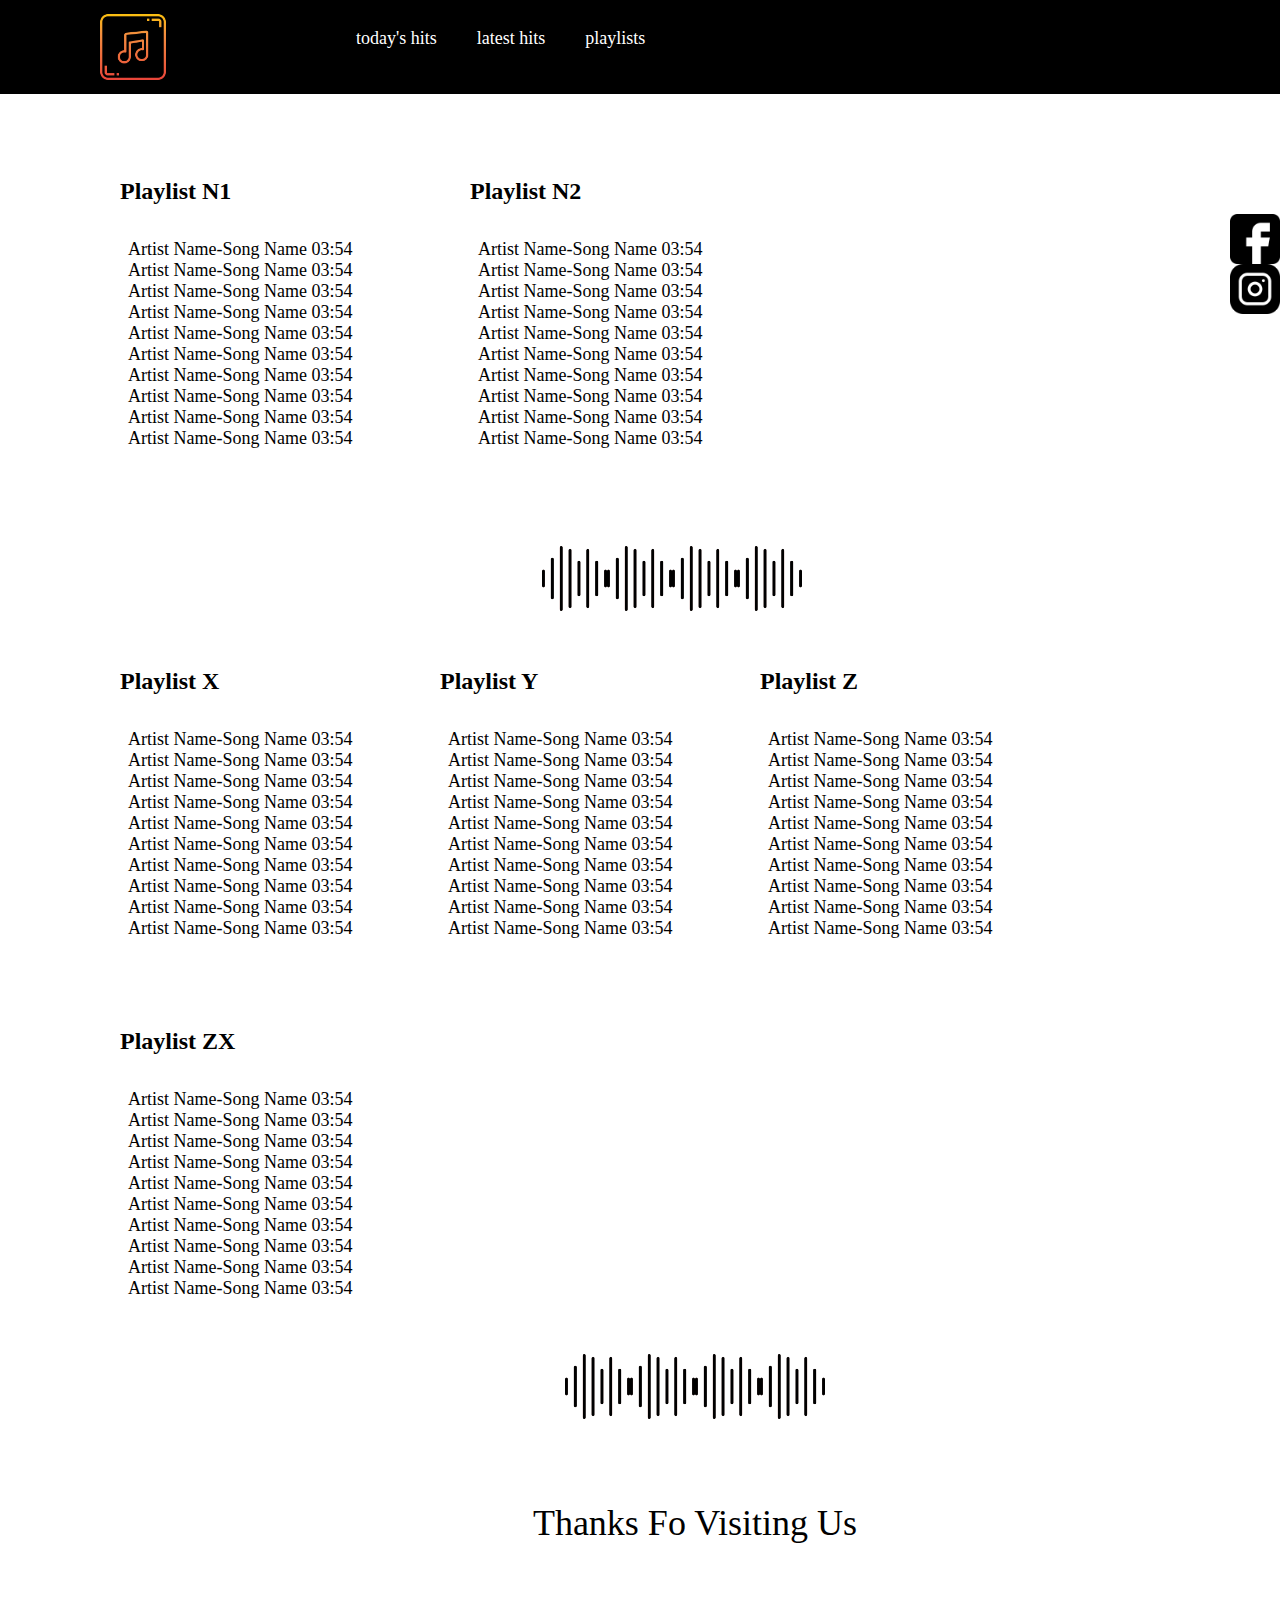
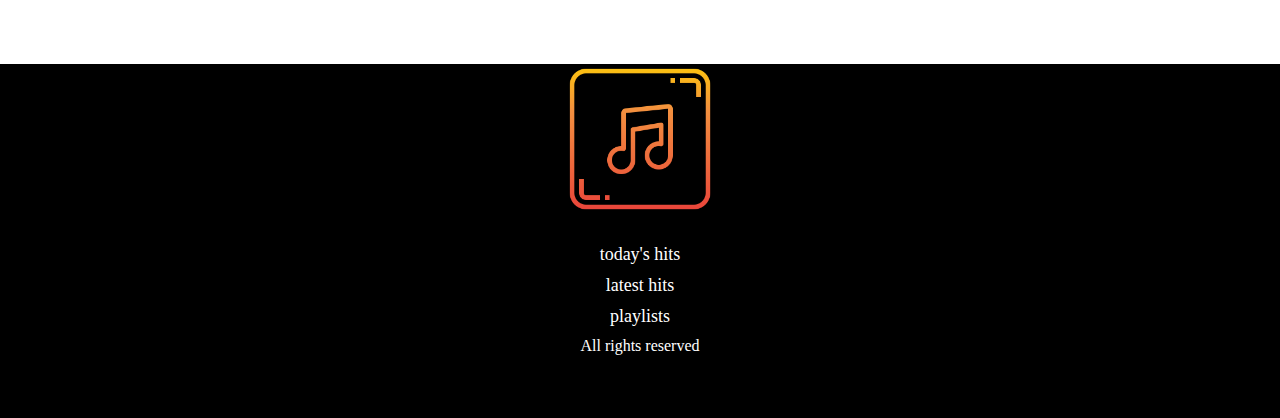
==== playlist.html @ a3f8bdf5 "first commit" ====
<!DOCTYPE html>
<html lang="en">
<head>
    <meta charset="UTF-8">
    <meta http-equiv="X-UA-Compatible" content="IE=edge">
    <meta name="viewport" content="width=device-width, initial-scale=1.0">
    <link rel="stylesheet" href="style/style.css">
    <title>Document</title>
</head>
<body>
    <header>
        <h1><a href="index.html">Music Page </a></h1>
        <nav>
            <ul>
                <li><a href="#">today&apos;s hits</a></li>
                <li><a href="#">latest hits</a></li>
                <li><a href="#">playlists</a></li>
            </ul>
        </nav>
      </header>
      <main>
        <div class="social">
            <div class="facebook">
                <a href="https://www.facebook.com/" target="_blank">
                    <img src="img/fb.png" alt="facebook">
                </a>
            </div>
            <div class="instagram">
                <a href="https://www.instagram.com" target="_blank">
                    <img   src="img/instagram.png" alt="instagram">
                </a>
            </div>
        </div>
        <div class="list">
            <h2>Playlist    N1</h2>
            <ul>
                <li><a href="">Artist Name-Song Name      03:54</a></li>
                <li><a href="">Artist Name-Song Name   03:54</a></li>
                <li><a href="">Artist Name-Song Name   03:54</a></li>
                <li><a href="">Artist Name-Song Name   03:54</a></li>
                <li><a href="">Artist Name-Song Name   03:54</a></li>
                <li><a href="">Artist Name-Song Name   03:54</a></li>
                <li><a href="">Artist Name-Song Name   03:54</a></li>
                <li><a href="">Artist Name-Song Name   03:54</a></li>
                <li><a href="">Artist Name-Song Name   03:54</a></li>
                <li><a href="">Artist Name-Song Name   03:54</a></li>
            </ul>
        </div>
        <div class="list">
            <h2>Playlist N2</h2>
            <ul>
                <li><a href="">Artist Name-Song Name   03:54</a></li>
                <li><a href="">Artist Name-Song Name   03:54</a></li>
                <li><a href="">Artist Name-Song Name   03:54</a></li>
                <li><a href="">Artist Name-Song Name   03:54</a></li>
                <li><a href="">Artist Name-Song Name   03:54</a></li>
                <li><a href="">Artist Name-Song Name   03:54</a></li>
                <li><a href="">Artist Name-Song Name  03:54</a></li>
                <li><a href="">Artist Name-Song Name   03:54</a></li>
                <li><a href="">Artist Name-Song Name   03:54</a></li>
                <li><a href="">Artist Name-Song Name   03:54</a></li>
            </ul>
        </div>
        <div class="sound soundtwo"></div>
        <div class="list secondlist">
            <h2>Playlist  X</h2>
            <ul>
                <li><a href="">Artist Name-Song Name   03:54</a></li>
                <li><a href="">Artist Name-Song Name   03:54</a></li>
                <li><a href="">Artist Name-Song Name   03:54</a></li>
                <li><a href="">Artist Name-Song Name   03:54</a></li>
                <li><a href="">Artist Name-Song Name   03:54</a></li>
                <li><a href="">Artist Name-Song Name   03:54</a></li>
                <li><a href="">Artist Name-Song Name  03:54</a></li>
                <li><a href="">Artist Name-Song Name   03:54</a></li>
                <li><a href="">Artist Name-Song Name   03:54</a></li>
                <li><a href="">Artist Name-Song Name   03:54</a></li>
            </ul>
        </div>
        <div class="list secondlist">
            <h2>Playlist Y</h2>
            <ul>
                <li><a href="">Artist Name-Song Name   03:54</a></li>
                <li><a href="">Artist Name-Song Name   03:54</a></li>
                <li><a href="">Artist Name-Song Name   03:54</a></li>
                <li><a href="">Artist Name-Song Name   03:54</a></li>
                <li><a href="">Artist Name-Song Name   03:54</a></li>
                <li><a href="">Artist Name-Song Name   03:54</a></li>
                <li><a href="">Artist Name-Song Name  03:54</a></li>
                <li><a href="">Artist Name-Song Name   03:54</a></li>
                <li><a href="">Artist Name-Song Name   03:54</a></li>
                <li><a href="">Artist Name-Song Name   03:54</a></li>
            </ul>
        </div>
        <div class="list secondlist">
            <h2>Playlist Z</h2>
            <ul>
                <li><a href="">Artist Name-Song Name   03:54</a></li>
                <li><a href="">Artist Name-Song Name   03:54</a></li>
                <li><a href="">Artist Name-Song Name   03:54</a></li>
                <li><a href="">Artist Name-Song Name   03:54</a></li>
                <li><a href="">Artist Name-Song Name   03:54</a></li>
                <li><a href="">Artist Name-Song Name   03:54</a></li>
                <li><a href="">Artist Name-Song Name  03:54</a></li>
                <li><a href="">Artist Name-Song Name   03:54</a></li>
                <li><a href="">Artist Name-Song Name   03:54</a></li>
                <li><a href="">Artist Name-Song Name   03:54</a></li>
            </ul>
        </div>
        <div class="list secondlist">
            <h2>Playlist ZX</h2>
            <ul>
                <li><a href="">Artist Name-Song Name   03:54</a></li>
                <li><a href="">Artist Name-Song Name   03:54</a></li>
                <li><a href="">Artist Name-Song Name   03:54</a></li>
                <li><a href="">Artist Name-Song Name   03:54</a></li>
                <li><a href="">Artist Name-Song Name   03:54</a></li>
                <li><a href="">Artist Name-Song Name   03:54</a></li>
                <li><a href="">Artist Name-Song Name  03:54</a></li>
                <li><a href="">Artist Name-Song Name   03:54</a></li>
                <li><a href="">Artist Name-Song Name   03:54</a></li>
                <li><a href="">Artist Name-Song Name   03:54</a></li>
            </ul>
        </div>
        <div class="sound soundtwo lastsoundtwo"></div>
        <div><p class="lastp">thanks fo visiting us</p></div>
      </main>
      <footer>
        <div class="logo"></div>
        <nav>
            <ul>
                <li><a href="#">today&apos;s hits</a></li>
                <li><a href="#">latest hits</a></li>
                <li><a href="#">playlists</a></li>
            </ul>
        </nav>
        <p>All rights reserved</p>
      </footer>
</body>
</html>
---- style/style.css ----
*{
    text-decoration: none;
    list-style-type: none;
    box-sizing: border-box;
    padding: 0;
    margin: 0;
}
header{
    width: 100%;
    height: 94px;
    background-color: #000000;
}
li a{
    font-size: 18px;
    color: #FFFFFF;
}
header li{
    float: left;
    margin: 20px;
    margin-top: 28px;
    
}
header h1{
    width: 70px;
    height: 70px;
    background-image: url(../img/music-note.png);
    background-size: 100%;
    background-repeat: no-repeat;
    text-indent: -99999px;
    float: left;
    margin-left: 98px;
    margin-right: 168px;
    margin-top: 12px;
    color: rgb(149, 14, 32);
}

header h1 a{
    width: 70px;
    height: 70px;
    display: block;
}
.social{
    
    width: 50px;
    height: 100px;
    position: fixed;
    top: 214px;
    right: 0;
}
.social .facebook, .social .instagram{
    width: 100%;
    height: 50%;
    overflow: hidden;
}
.social .facebook img,
.social .instagram img{
    width: 100%;
}
main{
    padding-top: 50px;
    padding-left: 110px;
    padding-bottom: 100px;
}
article{
    float: left;
    margin-right: 138px;
    margin-top: 48px;
    margin-bottom: 22px;
}
section{
    border: 1px solid #000000;
    width: 300px;
    height: 260px;
   
    position: relative;
}
.background{
    background-image: url(../img/like.png);
    background-size: 100%;
    height: 50px;
    width: 50px;
    position: absolute;
    right: 0;
    top: 0;
}
h3 {
    margin-top: 20px;
    
}
section h3, section p{
    padding-left: 10px;
    
}
.sound{
    width: 100%;
    height: 88px;
    margin-top: 26px;
    background-image: url(../img/sound.png);
    background-repeat: repeat-x;
    background-size: 25%;
    margin-top: 58px;
   
}
p a{
    color: #000000;
}
article p{
    padding-top: 10px;
}
.latest{
    margin-top: 30px;
}
.latesttwo{
    visibility: hidden;
}


footer{
    height: 354px;
    width: 100%;
    background-color: #000000;
    margin-top: 20px;
    color: #FFFFFF;
    clear: both;
}
footer li, footer p{
    text-align: center;
    color: #FFFFFF;
    padding-top: 10px;
}
.logo{
    background-image: url(../img/music-note.png);
    width: 150px;
    height: 150px;
    background-size: 100%;
    background-repeat: no-repeat;
    margin: 20px auto;
}
.list li a{
    color: #000000;
    padding: 18px;
    line-height:initial;
}
.list{
    width: 280px;
    height: 360px;
    float: left;
    margin-right: 70px;

   
}
h2{
    margin: 34px 10px;
}
.soundtwo{
    clear: both;
    width: 260px;
    margin-left: 432px;
    margin-top: 402px;
}
.secondlist{
    margin-right: 40px;
}
.lastp{
    text-align: center;
    font-size: 36px;
    text-transform: capitalize;
}
.lastsoundtwo{
    margin: 60px auto;
    clear: both;
}
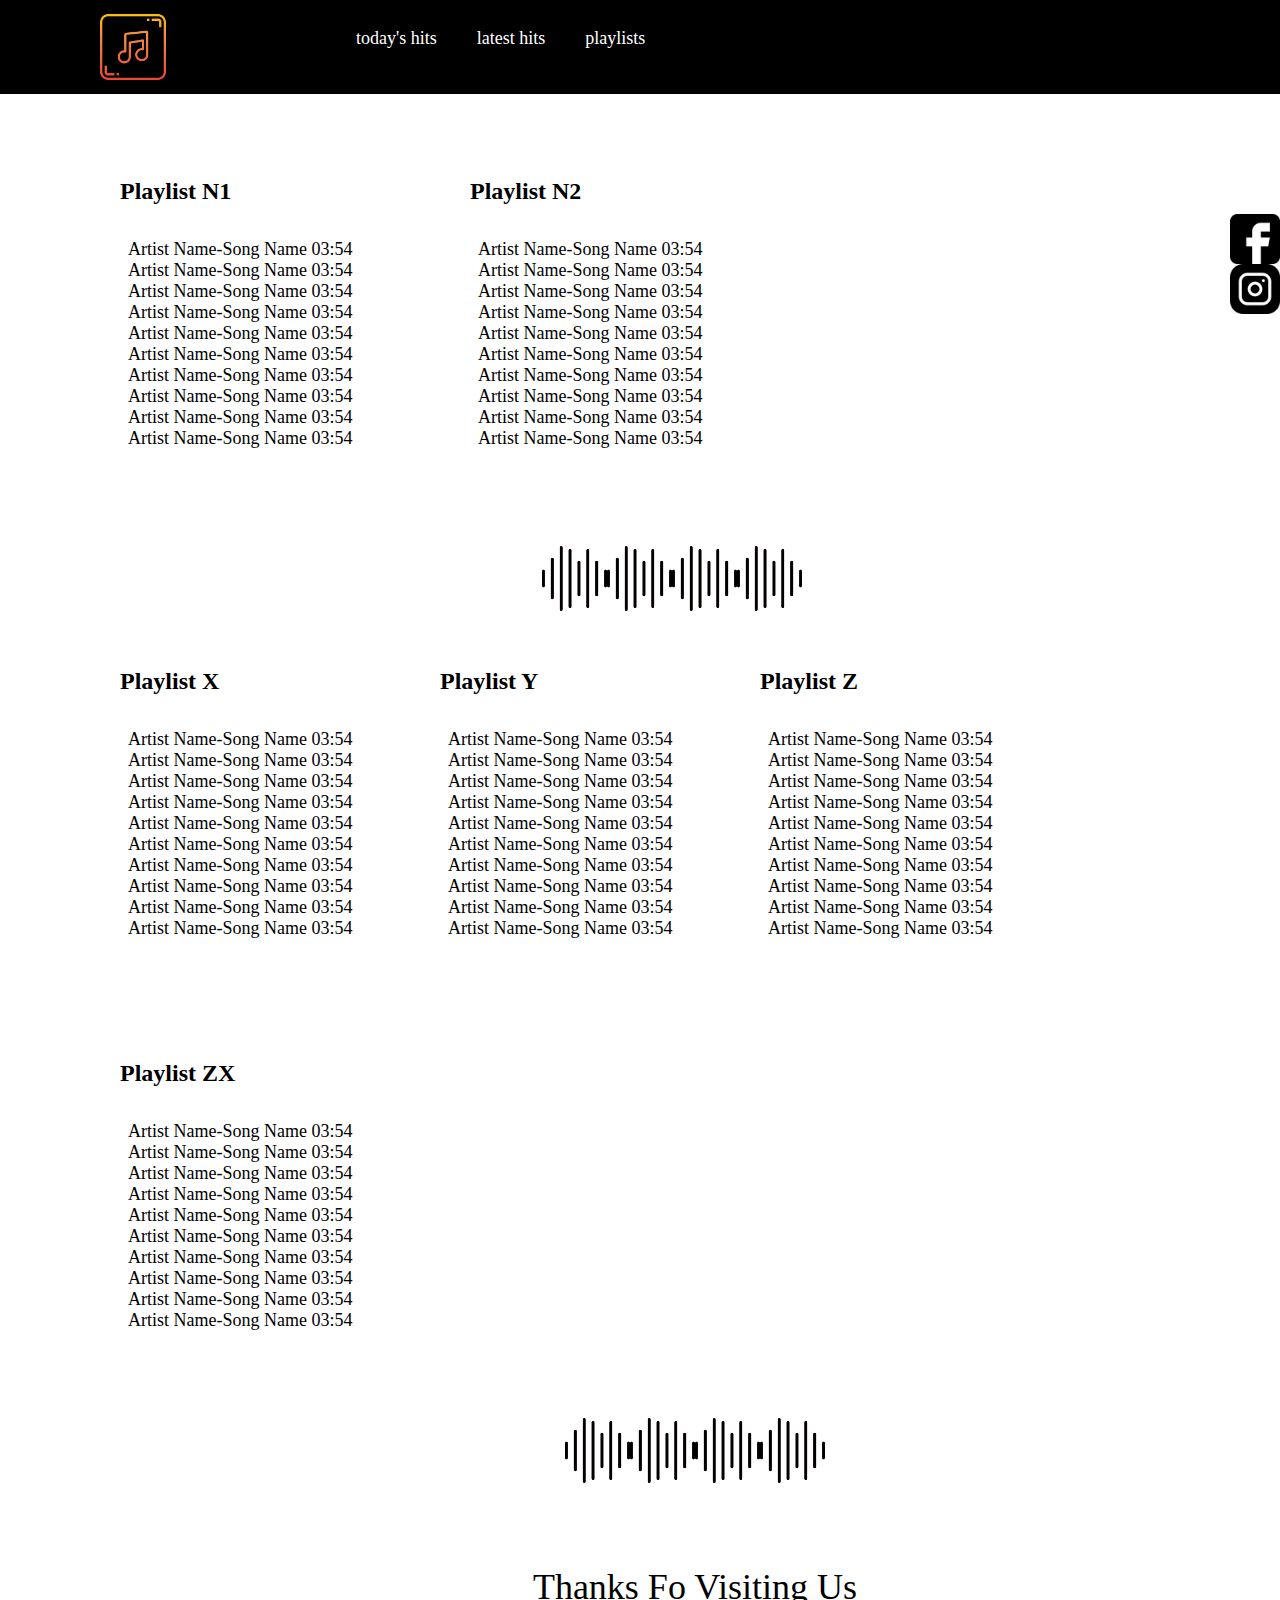
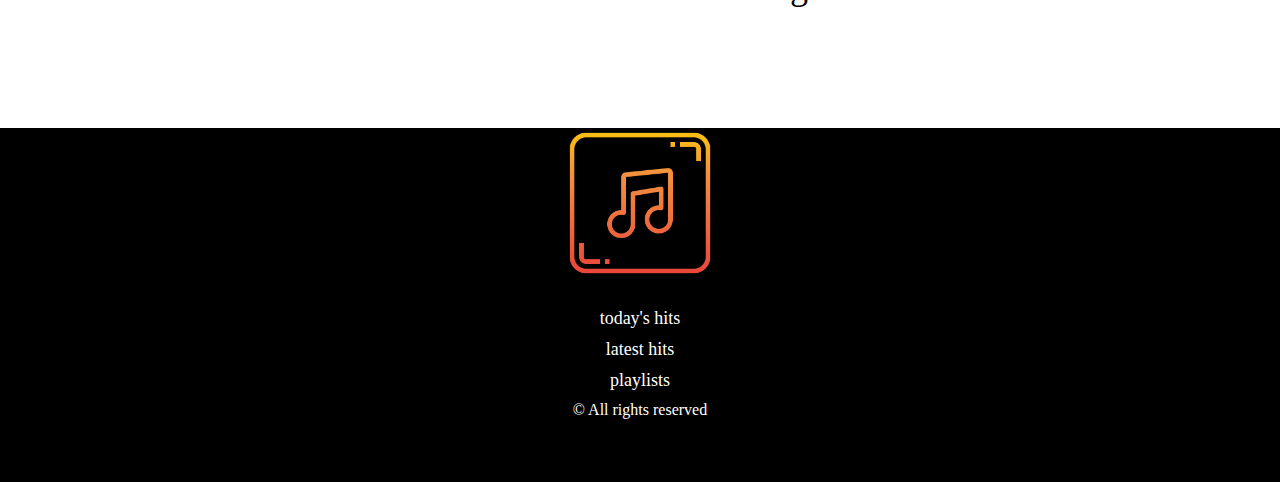
==== commit cfcbd557: "first commit" ====
--- a/playlist.html
+++ b/playlist.html
@@ -5,7 +5,7 @@
     <meta http-equiv="X-UA-Compatible" content="IE=edge">
     <meta name="viewport" content="width=device-width, initial-scale=1.0">
     <link rel="stylesheet" href="style/style.css">
-    <title>Document</title>
+    <title>playlists</title>
 </head>
 <body>
     <header>
@@ -20,17 +20,17 @@
       </header>
       <main>
         <div class="social">
-            <div class="facebook">
-                <a href="https://www.facebook.com/" target="_blank">
-                    <img src="img/fb.png" alt="facebook">
-                </a>
-            </div>
-            <div class="instagram">
-                <a href="https://www.instagram.com" target="_blank">
-                    <img   src="img/instagram.png" alt="instagram">
-                </a>
-            </div>
-        </div>
+       
+            <a href="https://www.facebook.com/" target="_blank">
+                <div class="facebook"></div>
+            </a>
+        
+        
+            <a href="https://www.instagram.com" target="_blank">
+                <div class="instagram"></div>
+            </a>
+        
+    </div>
         <div class="list">
             <h2>Playlist    N1</h2>
             <ul>
--- a/style/style.css
+++ b/style/style.css
@@ -13,6 +13,7 @@
 li a{
     font-size: 18px;
     color: #FFFFFF;
+    position: relative;
 }
 header li{
     float: left;
@@ -20,6 +21,36 @@
     margin-top: 28px;
     
 }
+header li a:hover{
+
+}
+header li a::before{
+    content: "";
+    width: 0;
+    height: 2px;
+    background-color: #d2cdcd;
+    position: absolute;
+    bottom: 0;
+    left: 0;
+    transition: 1s;
+}
+header li a:hover:before{
+    width: 100%;
+}
+header li a::after{
+    content: "";
+    width: 0;
+    height: 2px;
+    background-color: #d2cdcd;
+    position: absolute;
+    top: 0;
+    right: 0;
+    transition: 1s;
+}
+header li a:hover::after{
+    width: 100%;
+}
+
 header h1{
     width: 70px;
     height: 70px;
@@ -40,22 +71,37 @@
     display: block;
 }
 .social{
-    
+    display: block;
     width: 50px;
     height: 100px;
     position: fixed;
     top: 214px;
     right: 0;
 }
-.social .facebook, .social .instagram{
+
+.social .facebook{
+    background-image: url(../img/fb.png);
+    background-size: 100%;
     width: 100%;
     height: 50%;
     overflow: hidden;
 }
-.social .facebook img,
-.social .instagram img{
-    width: 100%;
-}
+.social .instagram{
+    background-image: url(../img/instagram.png);
+    background-size: 100%;
+    width: 100%;
+    height: 50%;
+    overflow: hidden;
+}
+.social .instagram:hover{
+    background-image: url(../img/instagramferadi.png);
+    cursor: pointer;
+}
+.social .facebook:hover{
+    background-image: url(../img/facebookferadi.png);
+    cursor: pointer;
+}
+
 main{
     padding-top: 50px;
     padding-left: 110px;
@@ -67,12 +113,17 @@
     margin-top: 48px;
     margin-bottom: 22px;
 }
+article p:last-child:hover{
+   text-decoration: underline;
+}
 section{
     border: 1px solid #000000;
     width: 300px;
     height: 260px;
-   
     position: relative;
+}
+section:hover{
+    box-shadow: 0px 1px 7px 4px rgba(38,36,36,0.54);
 }
 .background{
     background-image: url(../img/like.png);
@@ -82,6 +133,11 @@
     position: absolute;
     right: 0;
     top: 0;
+}
+.background:hover{
+    background-image: url(../img/like\ 2.png);
+    cursor: pointer;
+    background-size: 100%;
 }
 h3 {
     margin-top: 20px;
@@ -146,8 +202,11 @@
     height: 360px;
     float: left;
     margin-right: 70px;
-
-   
+}
+.list:hover{
+    background-color: #E5E5E5;
+    box-shadow: 0px 1px 15px 8px #E5E5E5;
+    cursor: pointer;
 }
 h2{
     margin: 34px 10px;
@@ -160,6 +219,7 @@
 }
 .secondlist{
     margin-right: 40px;
+    margin-bottom: 32px;
 }
 .lastp{
     text-align: center;
@@ -169,4 +229,7 @@
 .lastsoundtwo{
     margin: 60px auto;
     clear: both;
+}
+footer p::before{
+    content: "© ";
 }